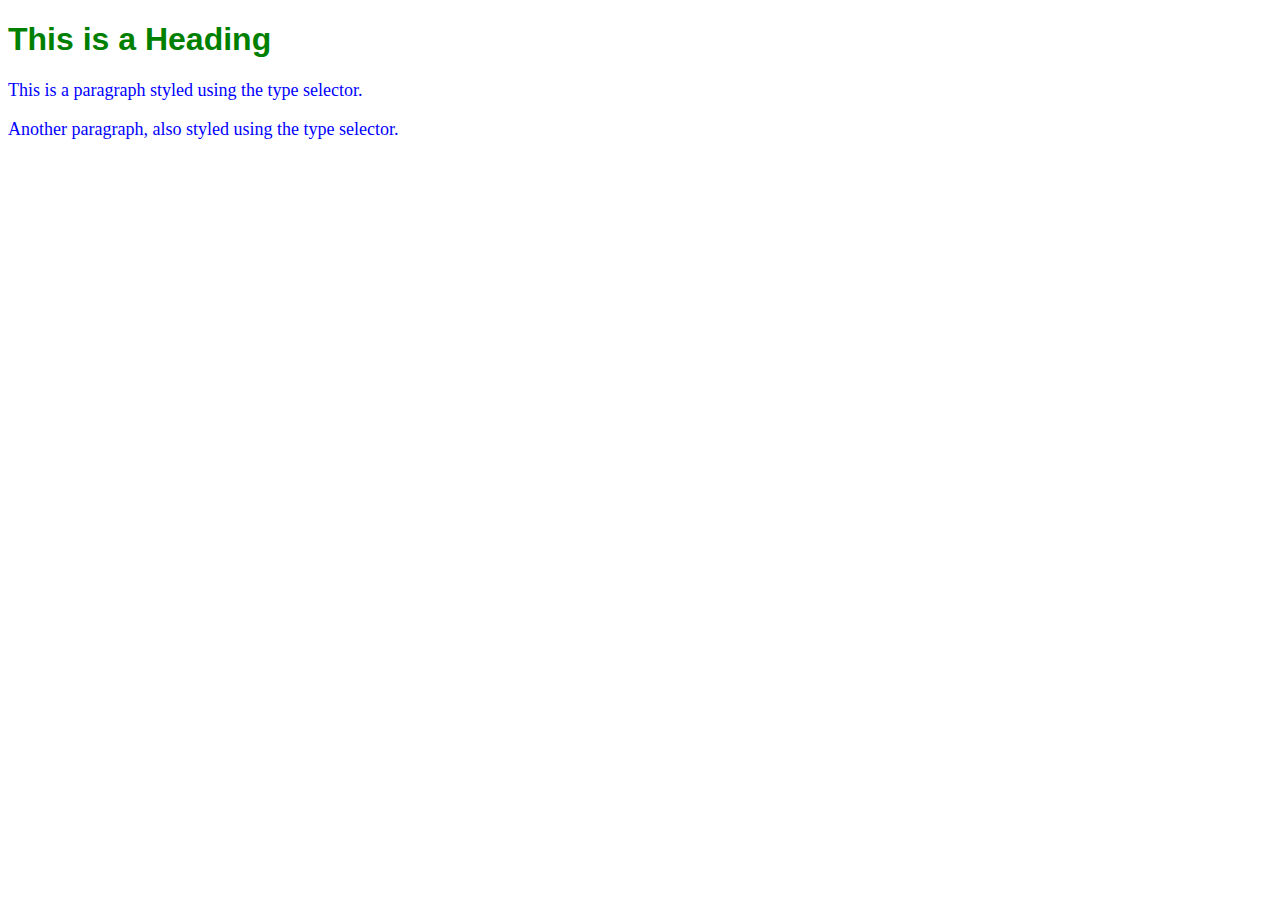
==== 6-4.html @ cc980786 "I made 6-3 6-4 html." ====
<!DOCTYPE html>
<html>
<head>
    <title>Type Selector Example</title>
    <style>
        p {
            color: blue;
            font-size: 18px;
        }

        h1 {
            font-family: Arial, sans-serif;
            color: green;
        }
    </style>
</head>
<body>
    <h1>This is a Heading</h1>
    <p>This is a paragraph styled using the type selector.</p>
    <p>Another paragraph, also styled using the type selector.</p>
</body>
</html>
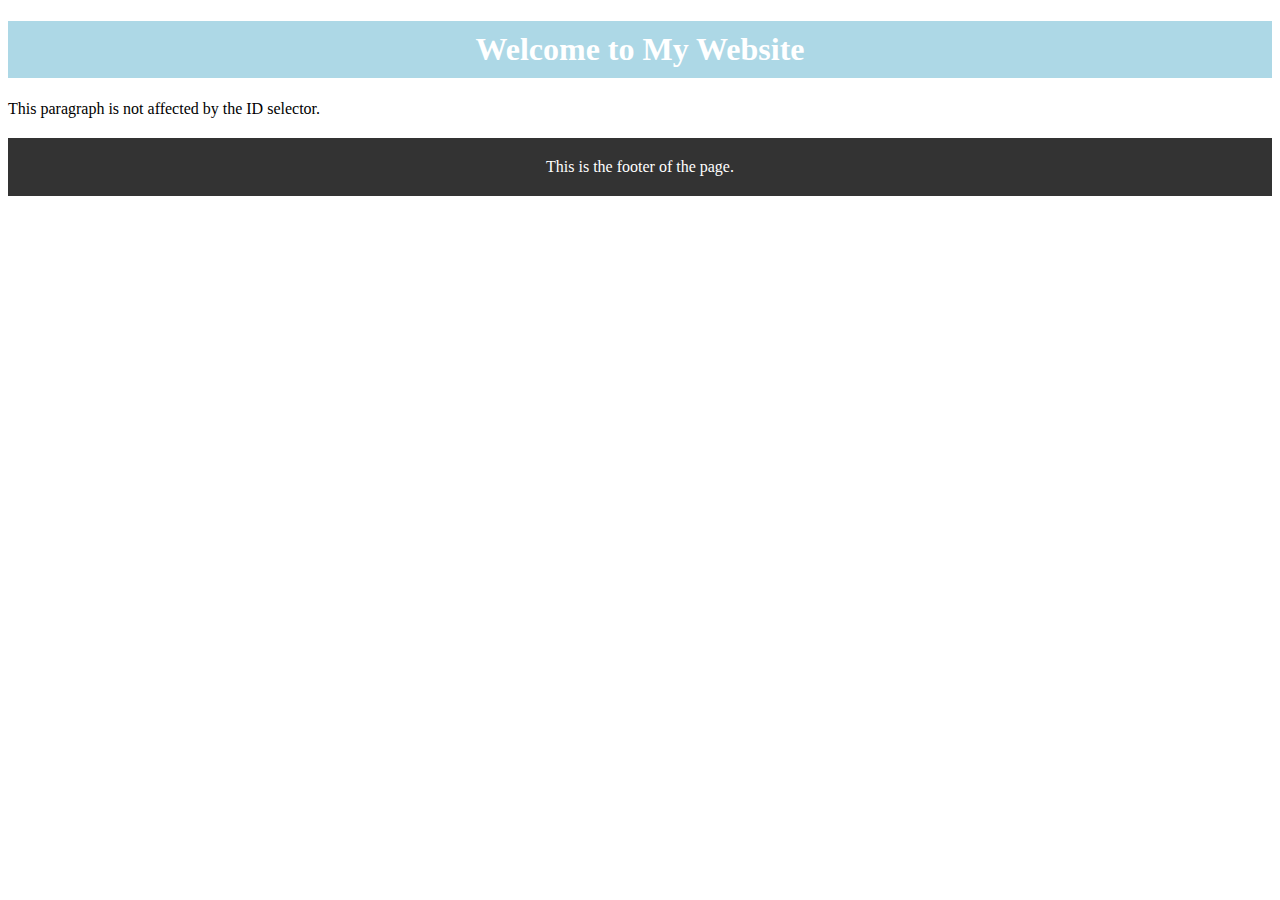
==== commit fd9d1512: "I finished 2025.04.16" ====
--- a/6-4.html
+++ b/6-4.html
@@ -1,23 +1,23 @@
 <!DOCTYPE html>
 <html>
 <head>
-    <title>Type Selector Example</title>
+    <title>ID Selector Example</title>
     <style>
-        p {
-            color: blue;
-            font-size: 18px;
+        #main-header {
+            background-color: lightblue;  color: white;
+            text-align: center;  padding: 10px;
         }
 
-        h1 {
-            font-family: Arial, sans-serif;
-            color: green;
+        #footer {
+            background-color: #333;  color: white;
+            text-align: center;  padding: 20px;
+            margin-top: 20px;
         }
     </style>
 </head>
 <body>
-    <h1>This is a Heading</h1>
-    <p>This is a paragraph styled using the type selector.</p>
-    <p>Another paragraph, also styled using the type selector.</p>
+    <h1 id="main-header">Welcome to My Website</h1>
+    <p>This paragraph is not affected by the ID selector.</p>
+    <footer id="footer">This is the footer of the page.</footer>
 </body>
 </html>
-
